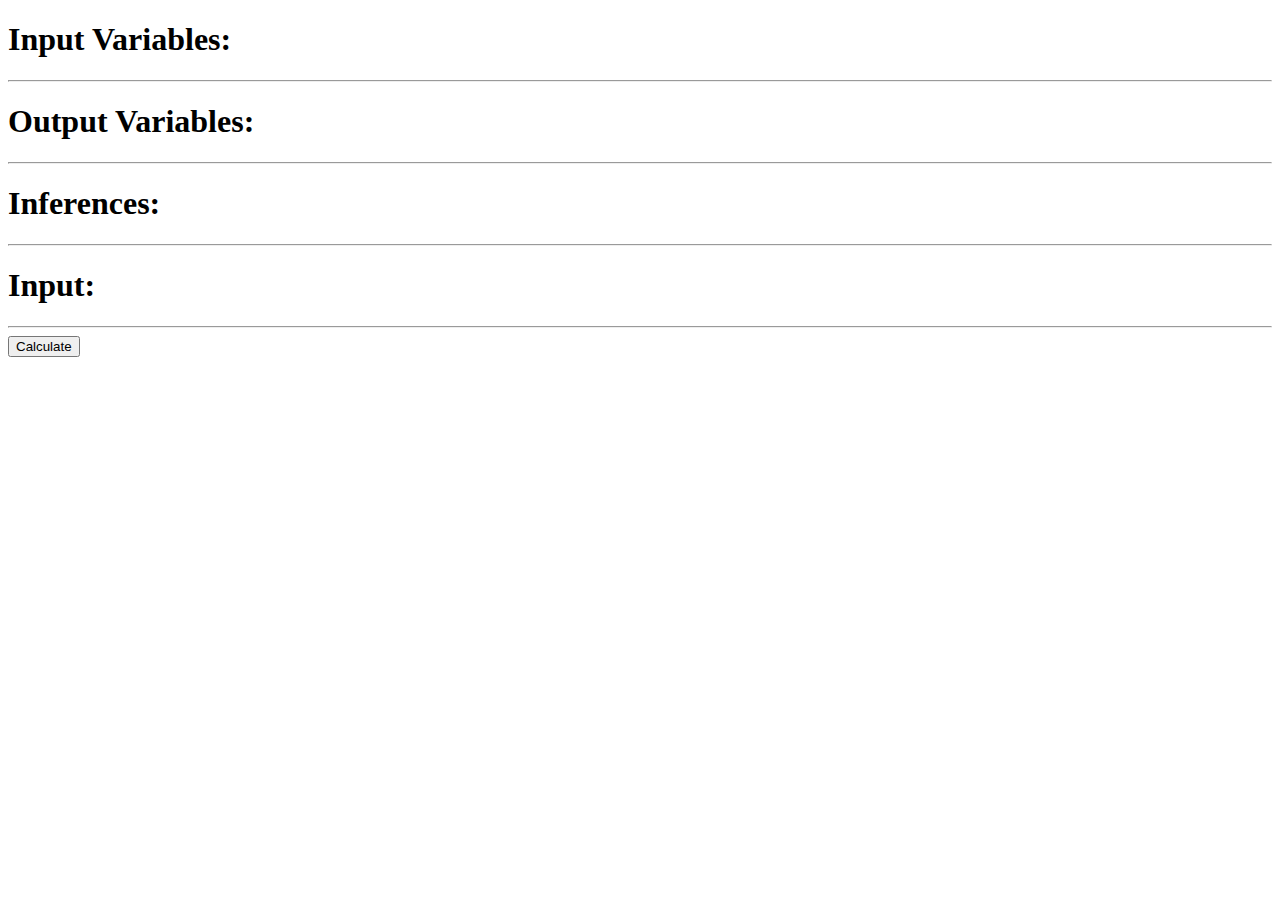
==== src/logica/index.htm @ 967fceb9 "Terminando con la mayoria de la logica, ya arroja defuzzificacion." ====
<!DOCTYPE html>
<html>
<head>
	<meta charset="utf-8">
	<title>Fuzzy Logic</title>
	<!-- CSS only -->
	<link href="https://cdn.jsdelivr.net/npm/bootstrap@5.2.2/dist/css/bootstrap.min.css" rel="stylesheet" integrity="sha384-Zenh87qX5JnK2Jl0vWa8Ck2rdkQ2Bzep5IDxbcnCeuOxjzrPF/et3URy9Bv1WTRi" crossorigin="anonymous">
	<!-- JavaScript Bundle with Popper -->
	<script src="https://cdn.jsdelivr.net/npm/bootstrap@5.2.2/dist/js/bootstrap.bundle.min.js" integrity="sha384-OERcA2EqjJCMA+/3y+gxIOqMEjwtxJY7qPCqsdltbNJuaOe923+mo//f6V8Qbsw3" crossorigin="anonymous"></script>
</head>
<script src="../../JS-Fuzzy/examples/presentation.js"></script>
<script src="../../JS-Fuzzy/examples/raphael-min.js"></script>
<body onLoad="presentation();">
<h1>Input Variables:</h1>
<div id="variables_input"></div>
<hr>
<h1>Output Variables:</h1>
<div id="variable_output"></div>
<hr>
<h1>Inferences:</h1>
<div id="inferences"></div>
<hr>
<h1>Input:</h1>
<div id="input"></div>
<hr>
<input type="button" value="Calculate" onClick="document.getElementById('result').innerHTML='Result: '+fl.getResult(obj);">
<span id="result"></span>
<div id="draw_result"></div>
<script src="../../JS-Fuzzy/src/fuzzy-min.js"></script>
<script>
	var obj = {
		crisp_input: [0, 0, 0],
		variables_input: [
			{
				name: "Errores",
				setsName: ["Pocos", "Algunos", "Muchos"],
				sets: [
					[0,0,1,2],
					[1,2,3,4],
					[3,4,5,5]
				]
			},
			{
				name: "Tiempo",
				setsName: ["Bueno", "Decente", "Mucho"],
				sets: [
					[0,0,0,2],
					[1,3,3,5],
					[4,6,6,6]
				]
			},
			{
				name: "Ayudas",
				setsName: ["Pocas", "Algunas", "Muchas"],
				sets: [
					[0,0,0,2],
					[1,3,3,5],
					[4,6,6,6]
				]
			}
		],
		variable_output: {
			name: "Complejidad",
			setsName: ["Facil", "Medio", "Dificil"],
			sets: [
				[0,0,0,3],
				[2,5,5,8],
				[7,10,10,10]
			]
		},
		inferences: [
			[2,1,0],
			[2,1,0],
			[2,1,0]
		]
	};
	var fl = new FuzzyLogic();
</script>
</body>
</html>
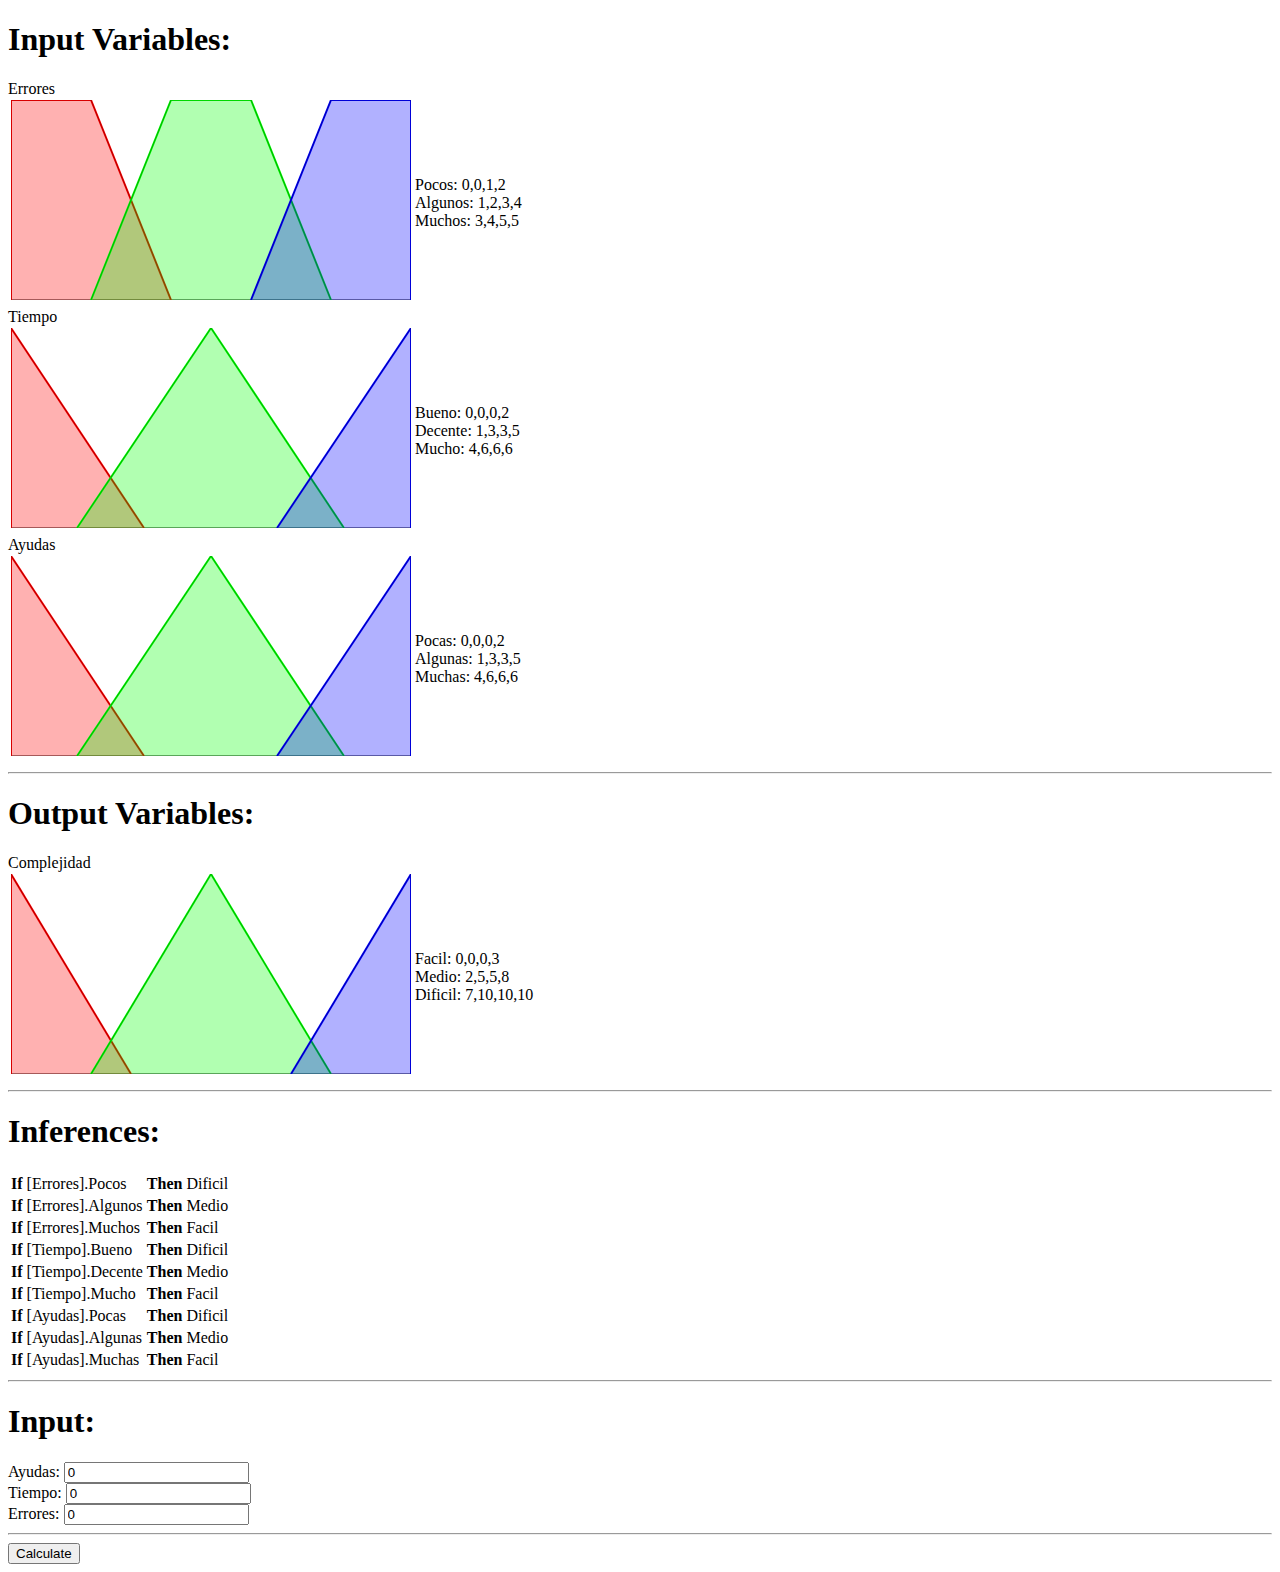
==== commit 2a121748: "Terminando de implementar la logica para cambiar pagina, falta cambiar el diseño, las ayudas y quiza" ====
--- a/src/logica/index.htm
+++ b/src/logica/index.htm
@@ -1,5 +1,8 @@
 <!DOCTYPE html>
 <html>
+
+<!-- Esta clase solo está para graficar, no es necesaria -->
+
 <head>
 	<meta charset="utf-8">
 	<title>Fuzzy Logic</title>
@@ -8,8 +11,8 @@
 	<!-- JavaScript Bundle with Popper -->
 	<script src="https://cdn.jsdelivr.net/npm/bootstrap@5.2.2/dist/js/bootstrap.bundle.min.js" integrity="sha384-OERcA2EqjJCMA+/3y+gxIOqMEjwtxJY7qPCqsdltbNJuaOe923+mo//f6V8Qbsw3" crossorigin="anonymous"></script>
 </head>
-<script src="../../JS-Fuzzy/examples/presentation.js"></script>
-<script src="../../JS-Fuzzy/examples/raphael-min.js"></script>
+<script src="./presentation.js"></script>
+<script src="./raphael-min.js"></script>
 <body onLoad="presentation();">
 <h1>Input Variables:</h1>
 <div id="variables_input"></div>
@@ -26,7 +29,7 @@
 <input type="button" value="Calculate" onClick="document.getElementById('result').innerHTML='Result: '+fl.getResult(obj);">
 <span id="result"></span>
 <div id="draw_result"></div>
-<script src="../../JS-Fuzzy/src/fuzzy-min.js"></script>
+<script src="./fuzzy-min.js"></script>
 <script>
 	var obj = {
 		crisp_input: [0, 0, 0],
